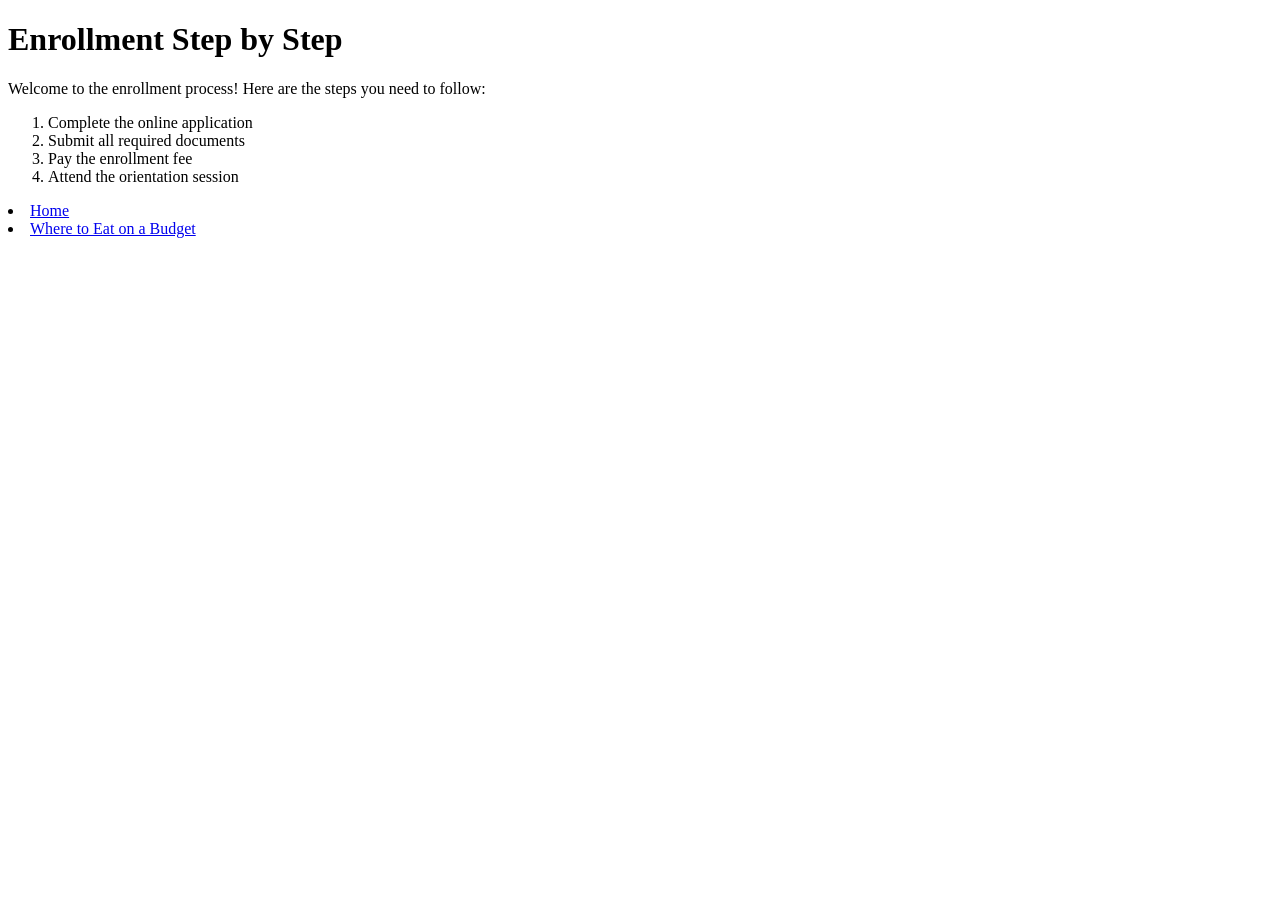
==== guides/enrollment.html @ 0220dcf5 "Initial commit" ====
<!DOCTYPE html>
<html lang="en">
<head>
    <meta charset="UTF-8">
    <meta name="viewport" content="width=device-width, initial-scale=1.0">
    <title>Enrollment Guide</title>
</head>
<body>
    <h1>Enrollment Step by Step</h1>
    <p>Welcome to the enrollment process! Here are the steps you need to follow:</p>
    <ol>
        <li> Complete the online application</li>
        <li> Submit all required documents</li>
        <li> Pay the enrollment fee</li>
        <li> Attend the orientation session</li>
    </ol>



            <!--back home: up one folder-->
        <li><a href="../index.html">Home</a></li>
             <!--back home: same folder-->
        <li><a href="../guides/food.html">Where to Eat on a Budget</a></li>
</body>
</html>
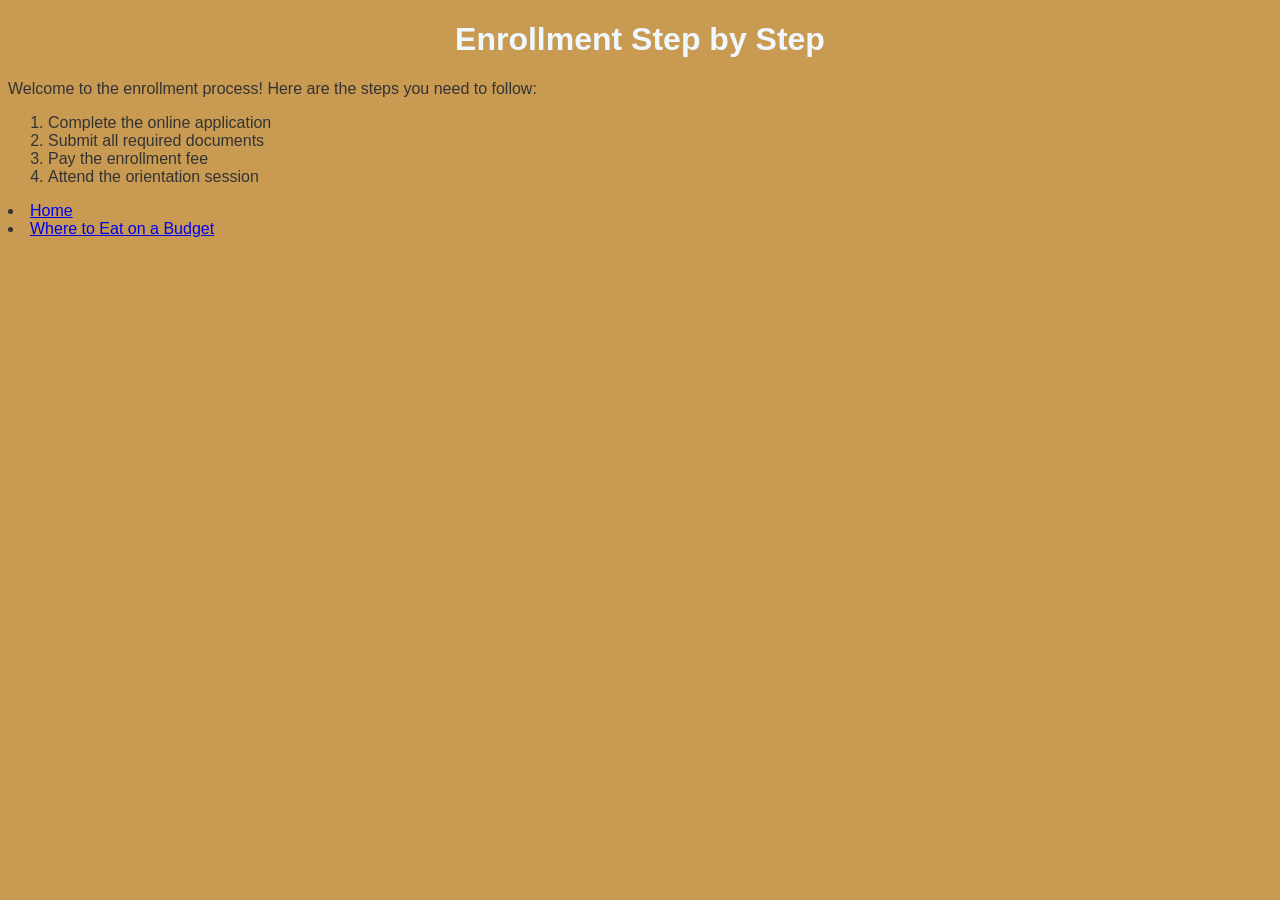
==== commit 1b657970: "Add styling" ====
--- a/guides/enrollment.html
+++ b/guides/enrollment.html
@@ -4,6 +4,7 @@
     <meta charset="UTF-8">
     <meta name="viewport" content="width=device-width, initial-scale=1.0">
     <title>Enrollment Guide</title>
+    <link rel="stylesheet" href="../styles.css">
 </head>
 <body>
     <h1>Enrollment Step by Step</h1>
--- a/styles.css
+++ b/styles.css
@@ -0,0 +1,31 @@
+body {
+    font-family: Arial, sans-serif;
+    color: #333333;
+    background-color: #c99b52; 
+}
+
+h1, h2 {
+    color:aliceblue
+}
+
+h1 {
+    text-align: center;
+}
+
+.intro {
+    font-size: 1.2em;
+    text-align: center;
+    margin-bottom: 20px;
+    
+}
+
+.tip {
+
+    font-style: italic;
+    color: #7a1515;
+}
+
+img {
+    border-radius: 8px;
+    border: 2px solid #130c0b;
+}
